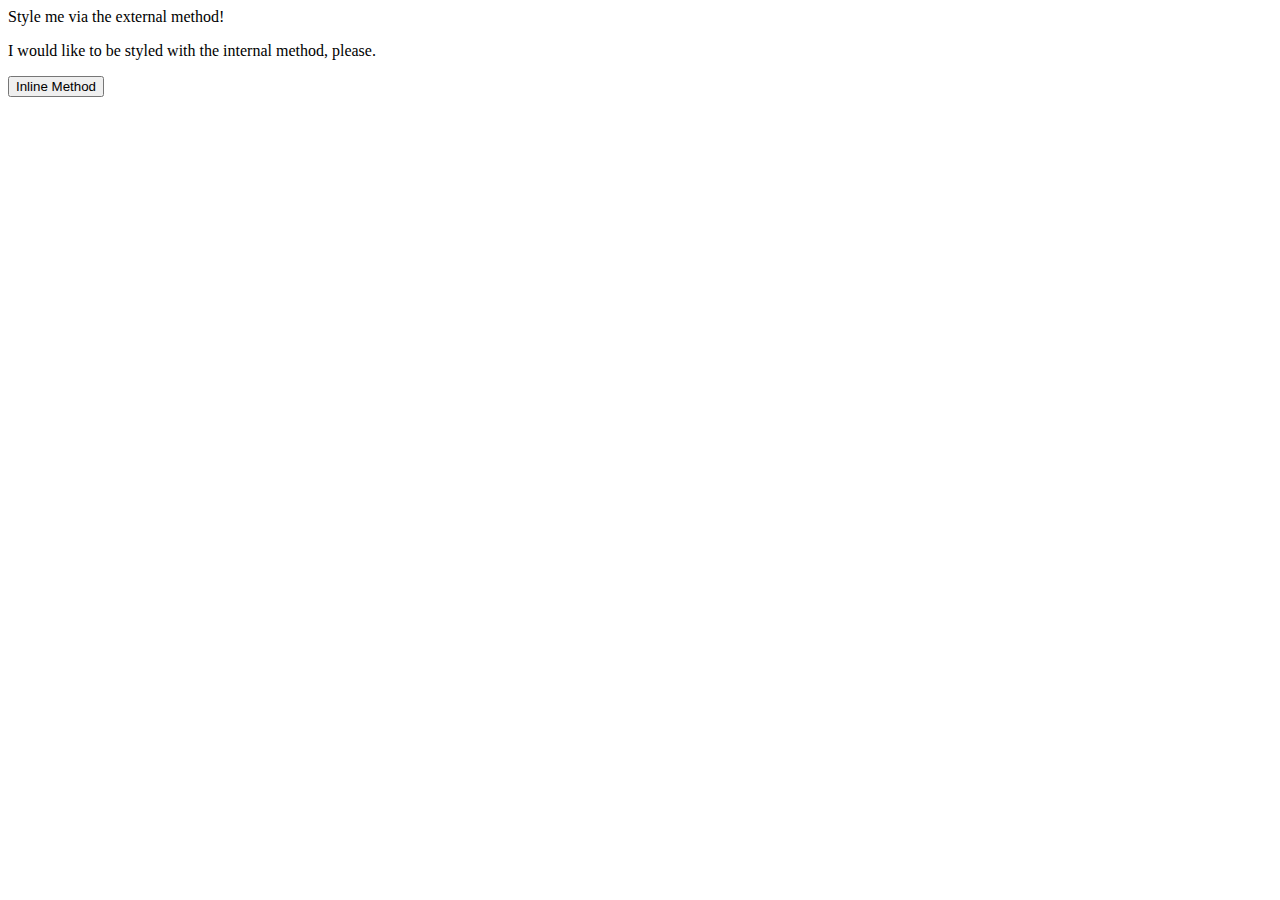
==== foundations/01-css-methods/index.html @ 24db2390 "Add external styles to div element" ====
<!DOCTYPE html>
<html lang="en">
  <head>
    <link rel="stylesheet" href="styles.css"
    <meta charset="UTF-8">
    <meta http-equiv="X-UA-Compatible" content="IE=edge">
    <meta name="viewport" content="width=device-width, initial-scale=1.0">
    <title>Methods for Adding CSS</title>
  </head>
  <body>
    <div>Style me via the external method!</div>
    <p>I would like to be styled with the internal method, please.</p>
    <button>Inline Method</button>
  </body>
</html>
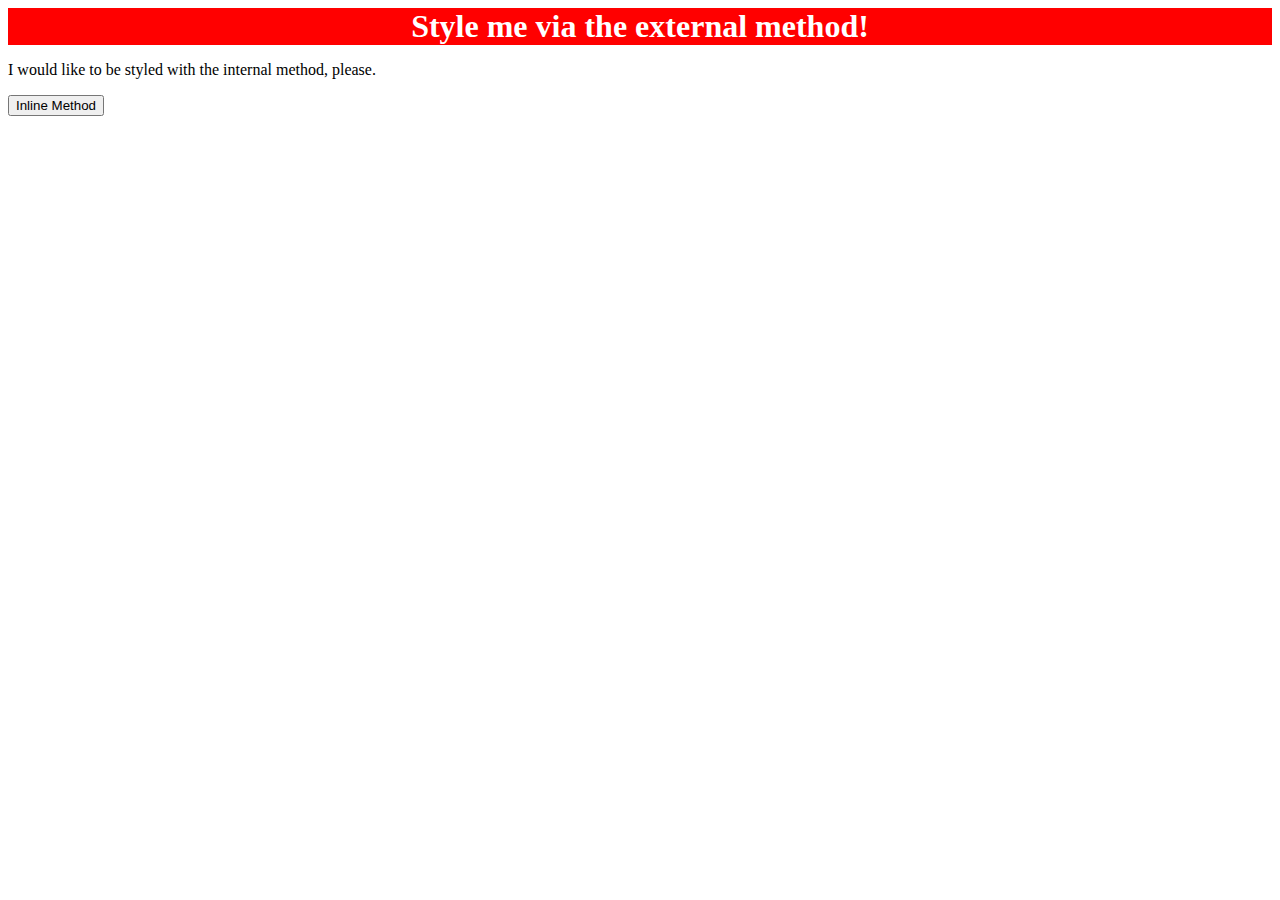
==== commit c4890b14: "close link element" ====
--- a/foundations/01-css-methods/index.html
+++ b/foundations/01-css-methods/index.html
@@ -1,7 +1,7 @@
 <!DOCTYPE html>
 <html lang="en">
   <head>
-    <link rel="stylesheet" href="styles.css"
+    <link rel="stylesheet" href="styles.css" />
     <meta charset="UTF-8">
     <meta http-equiv="X-UA-Compatible" content="IE=edge">
     <meta name="viewport" content="width=device-width, initial-scale=1.0">
--- a/foundations/01-css-methods/styles.css
+++ b/foundations/01-css-methods/styles.css
@@ -0,0 +1,7 @@
+div {
+    background-color: red;
+    color: white;
+    font-size: 32px;
+    text-align: center;
+    font-weight: bold;
+}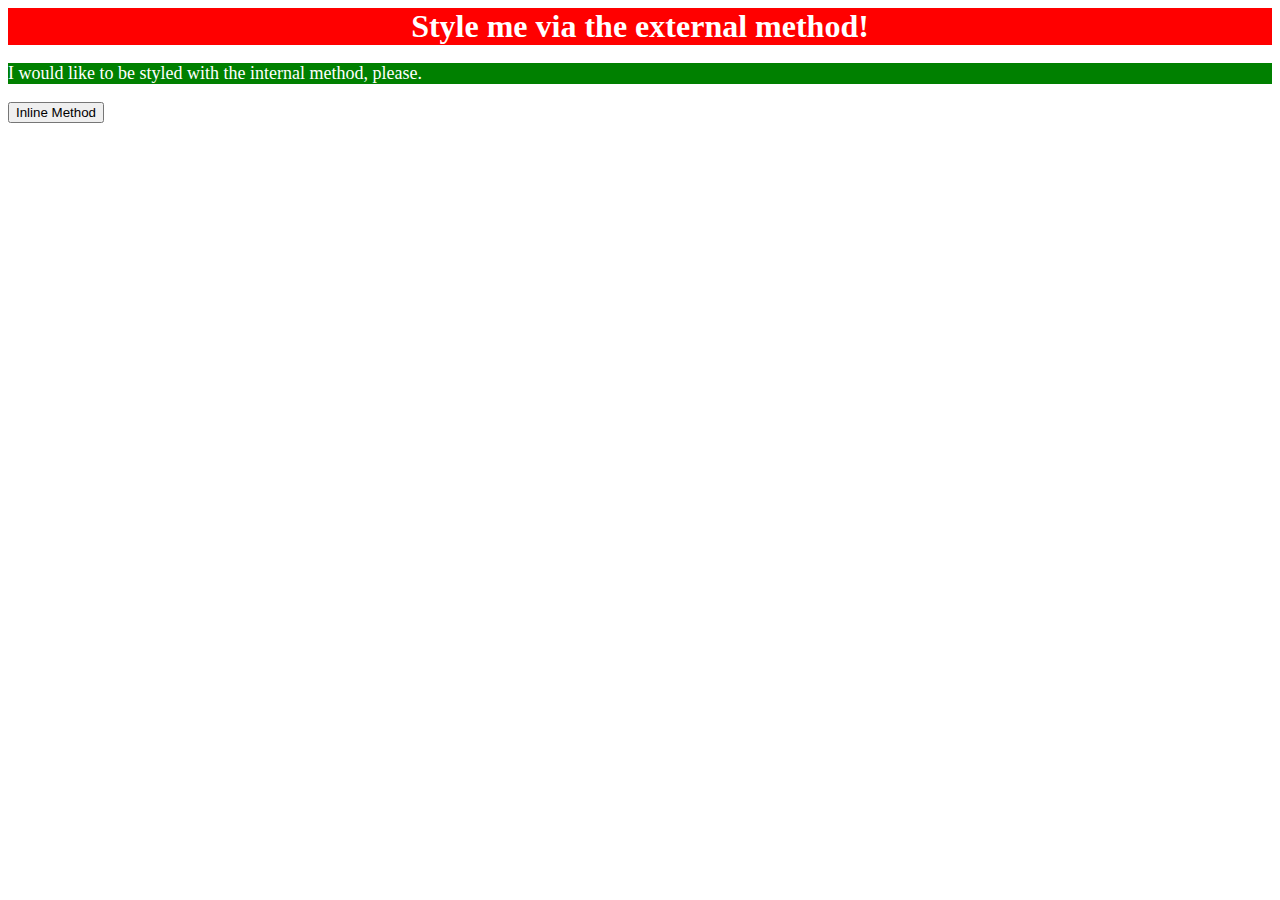
==== commit 41ce85dc: "add internal styling to p element" ====
--- a/foundations/01-css-methods/index.html
+++ b/foundations/01-css-methods/index.html
@@ -2,6 +2,13 @@
 <html lang="en">
   <head>
     <link rel="stylesheet" href="styles.css" />
+    <style>
+      p {
+        background-color: green;
+        color: white;
+        font-size: 18px;
+      }
+    </style>
     <meta charset="UTF-8">
     <meta http-equiv="X-UA-Compatible" content="IE=edge">
     <meta name="viewport" content="width=device-width, initial-scale=1.0">
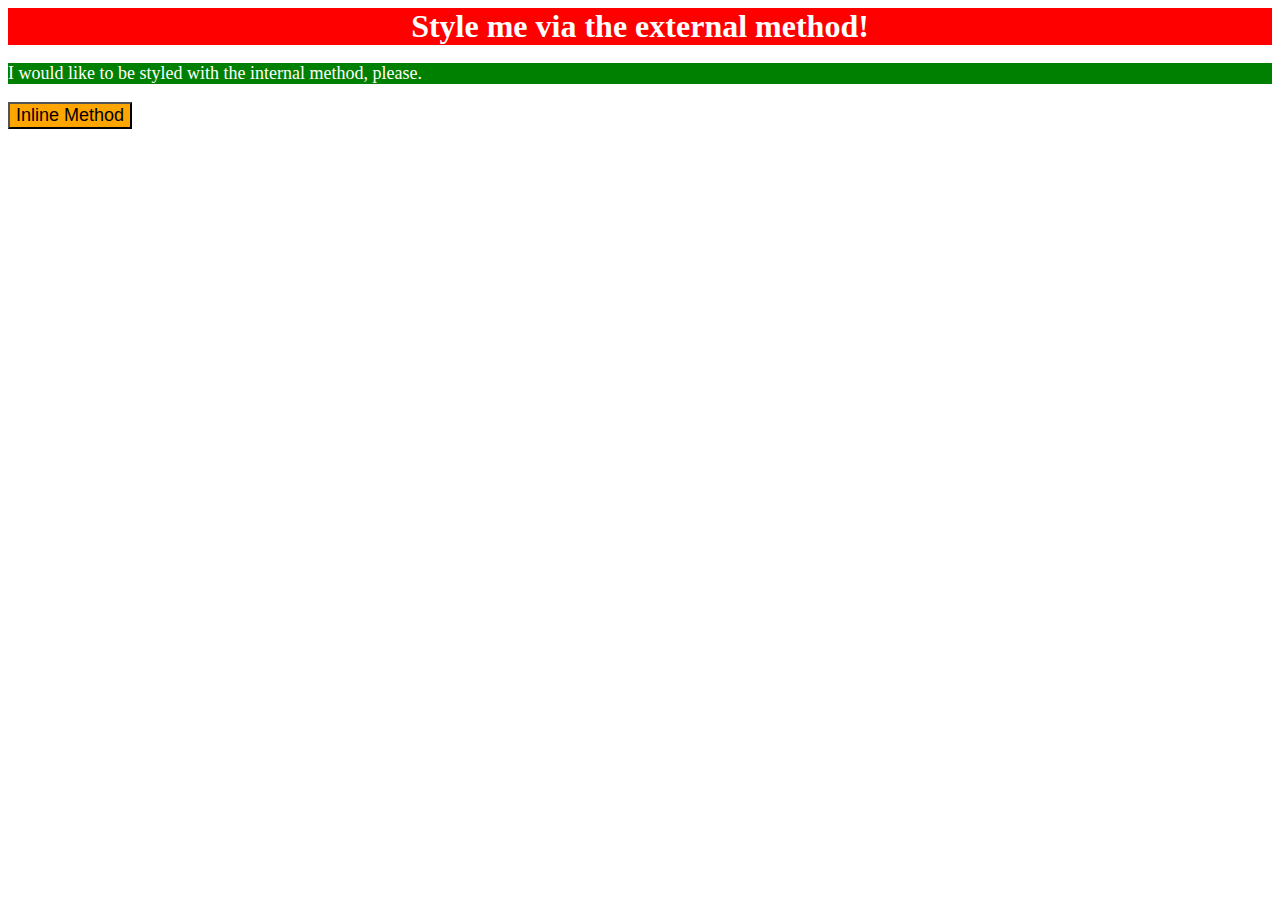
==== commit f46d7ba7: "Add inline styling to button element" ====
--- a/foundations/01-css-methods/index.html
+++ b/foundations/01-css-methods/index.html
@@ -17,6 +17,6 @@
   <body>
     <div>Style me via the external method!</div>
     <p>I would like to be styled with the internal method, please.</p>
-    <button>Inline Method</button>
+    <button style="background-color: orange; font-size: 18px;">Inline Method</button>
   </body>
 </html>